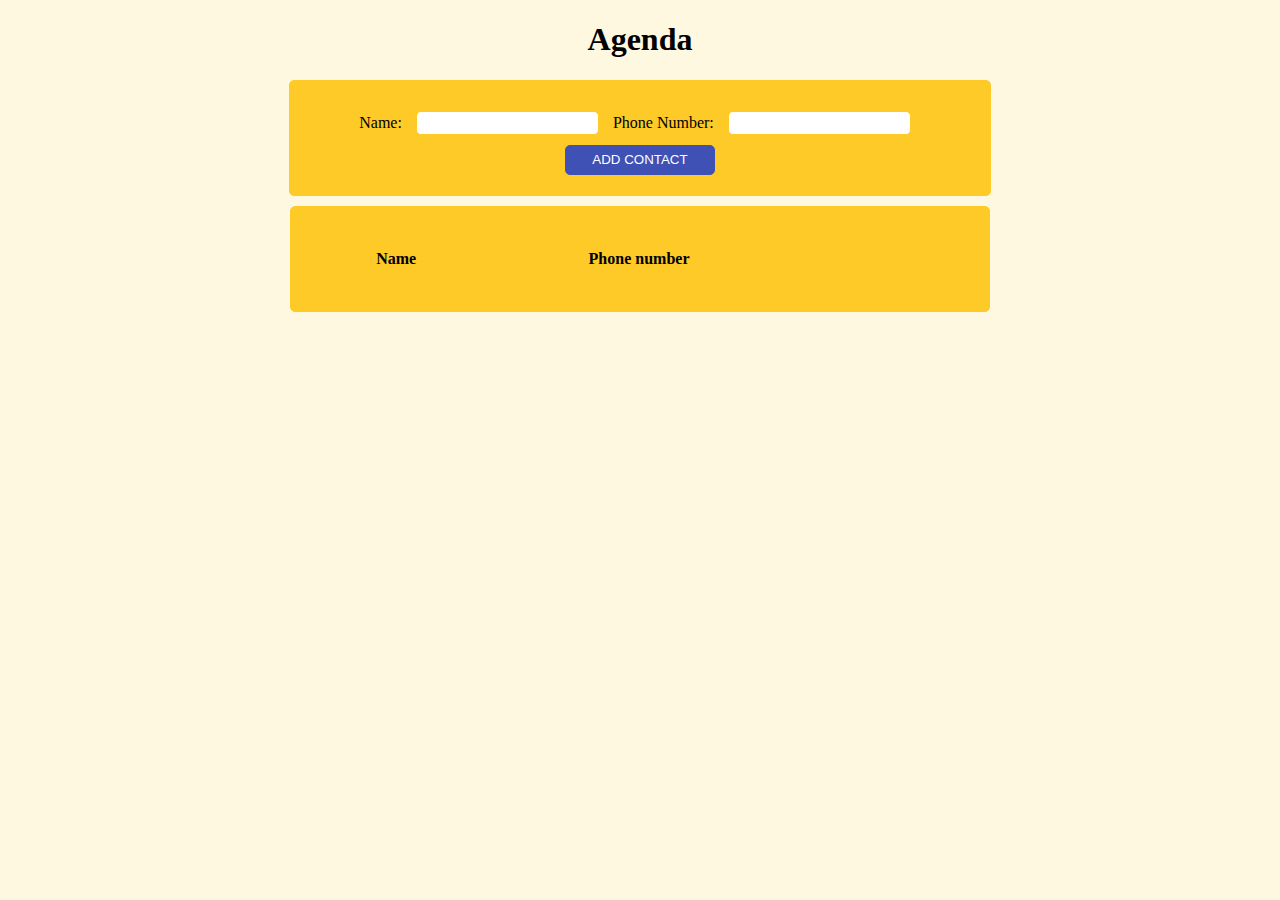
==== Phone agenda/index.html @ 45e1638f "first commit" ====
<!DOCTYPE html>
<html lang="en">
<head>
    <meta charset="UTF-8">
    <meta http-equiv="X-UA-Compatible" content="IE=edge">
    <meta name="viewport" content="width=device-width, initial-scale=1.0">
    <title>Agenda</title>
    <script src="main.js"></script>
    <link rel="stylesheet" href="style.css">
</head>
<body>
    <h1>Agenda</h1>

    <form onsubmit="addElement(event)">
        <div id="formInputs">
            Name:
            <input type="text" name="nickname">
            Phone Number:
            <input type="text" name="number">
        </div>

        <input type="submit" value="ADD CONTACT">
    </form>
    
    <table id="elementsList">
        <thead>
            <tr>
                <th>Name</th>
                <th style="width: 40%;">Phone number</th>
                <th style="width: 15%;"></th>
                <th style="width: 15%;"></th>
            </tr>
        </thead>
        <tbody></tbody>
    </table>
</body>
</html>
---- Phone agenda/style.css ----
body {
    background-color: #FEF8E1;
}

h1 {
    text-align: center;
}

table, form {
    width: 700px;
    background-color: #FECA27;
    border: 1px solid #FECA27;
    border-radius: 5px;
}

input[type="submit"] {
    background-color: #3f51b5;
    color: white;
    width: 150px;
    height: 30px;
    border-radius: 5px;
    border: 1px solid #3f51b5;
}

form {
    margin: auto;
    padding: 20px 0;
    display: flex;
    flex-direction: column;
    align-items: center;
}

#formInputs > input{
    margin: 10px;
    border-radius: 5px;
    border: 1px solid #FECA27;
    height: 20px;
}

table {
    margin: 10px auto;
    padding: 40px 0 40px 0;
    
}

tbody td {
    text-align: center;
}
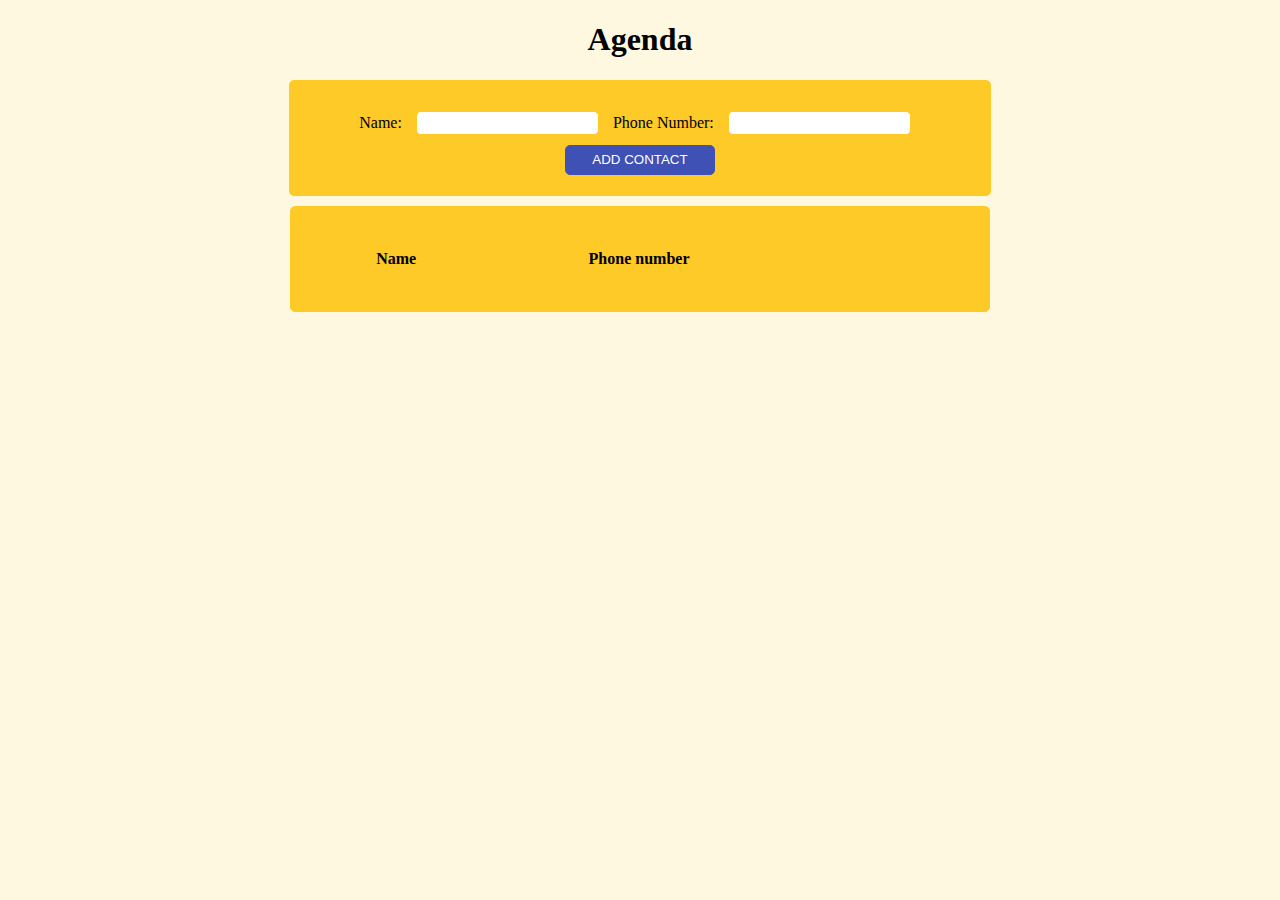
==== commit b865faf3: "second commit" ====
--- a/Phone agenda/index.html
+++ b/Phone agenda/index.html
@@ -11,6 +11,7 @@
 <body>
     <h1>Agenda</h1>
 
+    <!-- Formular for adding elements in the table -->
     <form onsubmit="addElement(event)">
         <div id="formInputs">
             Name:
@@ -22,6 +23,7 @@
         <input type="submit" value="ADD CONTACT">
     </form>
     
+    <!-- Table containing elements from the form -->
     <table id="elementsList">
         <thead>
             <tr>
